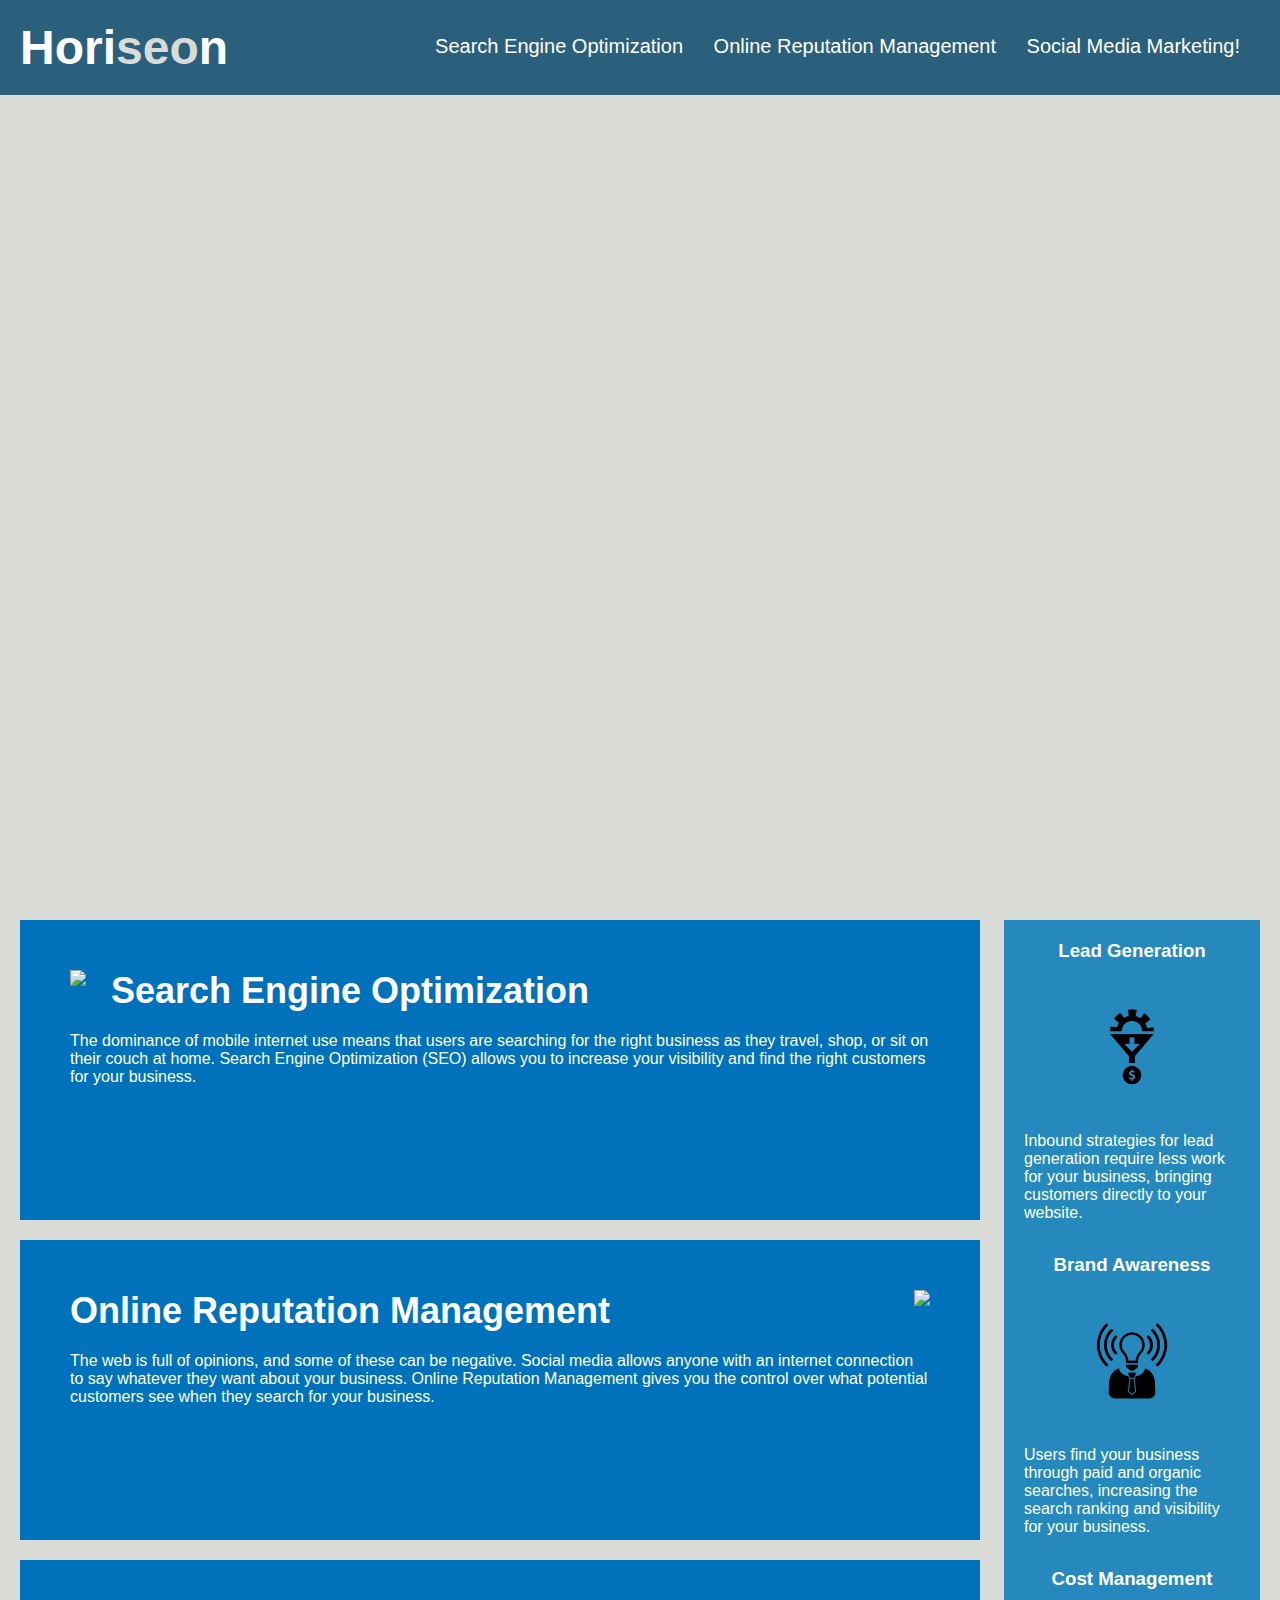
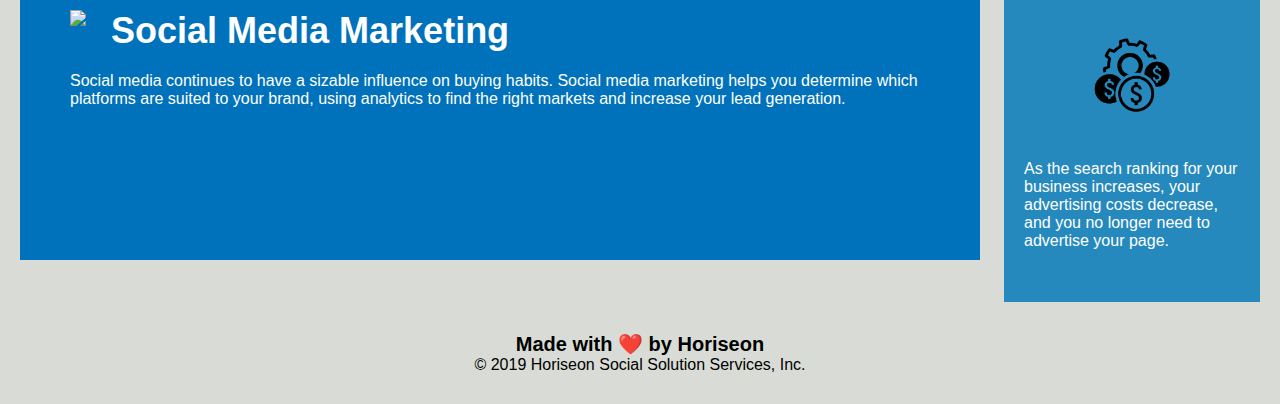
==== starter/index.html @ 94779c6f "Added starter code" ====
<!DOCTYPE html>
<html lang="en-gb">

<head>
    <meta charset="UTF-8" />
    <link rel="stylesheet" href="./assets/css/style.css">
    <title>website</title>
</head>

<body>
    <div class="header">
        <h1>Hori<span class="seo">seo</span>n</h1>
        <div>
            <ul>
                <li>
                    <a href="#search-engine-optimization">Search Engine Optimization</a>
                </li>
                <li>
                    <a href="#online-reputation-management">Online Reputation Management</a>
                </li>
                <li>
                    <a href="#social-media-marketing">Social Media Marketing!</a>
                </li>
            </ul>
        </div>
    </div>
    <div class="hero"></div>
    <div class="content">
        <div class="search-engine-optimization">
            <img src="./assets/images/search-engine-optimization.jpg" class="float-left" />
            <h2>Search Engine Optimization</h2>
            <p>
                The dominance of mobile internet use means that users are searching for the right business as they
                travel, shop, or sit on their couch at home. Search Engine Optimization (SEO) allows you to increase
                your visibility and find the right customers for your business.
            </p>
        </div>
        <div id="online-reputation-management" class="online-reputation-management">
            <img src="./assets/images/online-reputation-management.jpg" class="float-right" />
            <h2>Online Reputation Management</h2>
            <p>
                The web is full of opinions, and some of these can be negative. Social media allows anyone with an
                internet connection to say whatever they want about your business. Online Reputation Management gives
                you the control over what potential customers see when they search for your business.
            </p>
        </div>
        <div id="social-media-marketing" class="social-media-marketing">
            <img src="./assets/images/social-media-marketing.jpg" class="float-left" />
            <h2>Social Media Marketing</h2>
            <p>
                Social media continues to have a sizable influence on buying habits. Social media marketing helps you
                determine which platforms are suited to your brand, using analytics to find the right markets and
                increase your lead generation.
            </p>
        </div>
    </div>
    <div class="benefits">
        <div class="benefit-lead">
            <h3>Lead Generation</h3>
            <img src="./assets/images/lead-generation.png" />
            <p>
                Inbound strategies for lead generation require less work for your business, bringing customers directly
                to your website.
            </p>
        </div>
        <div class="benefit-brand">
            <h3>Brand Awareness</h3>
            <img src="./assets/images/brand-awareness.png" />
            <p>
                Users find your business through paid and organic searches, increasing the search ranking and visibility
                for your business.
            </p>
        </div>
        <div class="benefit-cost">
            <h3>Cost Management</h3>
            <img src="./assets/images/cost-management.png"></img>
            <p>
                As the search ranking for your business increases, your advertising costs decrease, and you no longer
                need to advertise your page.
            </p>
        </div>
    </div>
    <div class="footer">
        <h2>Made with ❤️️ by Horiseon</h2>
        <p>
            &copy; 2019 Horiseon Social Solution Services, Inc.
        </p>
    </div>
</body>

</html>
---- starter/assets/css/style.css ----
* {
    box-sizing: border-box;
    padding: 0;
    margin: 0;
}

body {
    background-color: #d9dcd6;
}

.header {
    padding: 20px;
    font-family: 'Trebuchet MS', 'Lucida Sans Unicode', 'Lucida Grande', 'Lucida Sans', Arial, sans-serif;
    background-color: #2a607c;
    color: #ffffff;
}

.header h1 {
    display: inline-block;
    font-size: 48px;
}

.header h1 .seo {
    color: #d9dcd6;
}

.header div {
    padding-top: 15px;
    margin-right: 20px;
    float: right;
    font-family: 'Gill Sans', 'Gill Sans MT', Calibri, 'Trebuchet MS', sans-serif;
    font-size: 20px;
}

.header div ul {
    list-style-type: none;
}

.header div ul li {
    display: inline-block;
    margin-left: 25px;
}

a {
    color: #ffffff;
    text-decoration: none;
}

p {
    font-size: 16px;
}

.hero {
    height: 800px;
    width: 100%;
    margin-bottom: 25px;
    background-image: url("../images/digital-marketing-meeting.jpg");
    background-size: cover;
    background-position: center;
}

.float-left {
    float: left;
    margin-right: 25px;
}

.float-right {
    float: right;
    margin-left: 25px;
}

.content {
    width: 75%;
    display: inline-block;
    margin-left: 20px;
}

.benefits {
    margin-right: 20px;
    padding: 20px;
    clear: both;
    float: right;
    width: 20%;
    height: 100%;
    font-family: 'Gill Sans', 'Gill Sans MT', Calibri, 'Trebuchet MS', sans-serif;
    background-color: #2589bd;
}

.benefit-lead {
    margin-bottom: 32px;
    color: #ffffff;
}

.benefit-brand {
    margin-bottom: 32px;
    color: #ffffff;
}

.benefit-cost {
    margin-bottom: 32px;
    color: #ffffff;
}

.benefit-lead h3 {
    margin-bottom: 10px;
    text-align: center;
}

.benefit-brand h3 {
    margin-bottom: 10px;
    text-align: center;
}

.benefit-cost h3 {
    margin-bottom: 10px;
    text-align: center;
}

.benefit-lead img {
    display: block;
    margin: 10px auto;
    max-width: 150px;
}

.benefit-brand img {
    display: block;
    margin: 10px auto;
    max-width: 150px;
}

.benefit-cost img {
    display: block;
    margin: 10px auto;
    max-width: 150px;
}

.search-engine-optimization {
    margin-bottom: 20px;
    padding: 50px;
    height: 300px;
    font-family: 'Gill Sans', 'Gill Sans MT', Calibri, 'Trebuchet MS', sans-serif;
    background-color: #0072bb;
    color: #ffffff;
}

.online-reputation-management {
    margin-bottom: 20px;
    padding: 50px;
    height: 300px;
    font-family: 'Gill Sans', 'Gill Sans MT', Calibri, 'Trebuchet MS', sans-serif;
    background-color: #0072bb;
    color: #ffffff;
}

.social-media-marketing {
    margin-bottom: 20px;
    padding: 50px;
    height: 300px;
    font-family: 'Gill Sans', 'Gill Sans MT', Calibri, 'Trebuchet MS', sans-serif;
    background-color: #0072bb;
    color: #ffffff;
}

.search-engine-optimization img {
    max-height: 200px;
}

.online-reputation-management img {
    max-height: 200px;
}

.social-media-marketing img {
    max-height: 200px;
}

.search-engine-optimization h2 {
    margin-bottom: 20px;
    font-size: 36px;
}

.online-reputation-management h2 {
    margin-bottom: 20px;
    font-size: 36px;
}

.social-media-marketing h2 {
    margin-bottom: 20px;
    font-size: 36px;
}

.footer {
    padding: 30px;
    clear: both;
    font-family: 'Trebuchet MS', 'Lucida Sans Unicode', 'Lucida Grande', 'Lucida Sans', Arial, sans-serif;
    text-align: center;
}

.footer h2 {
    font-size: 20px;
}
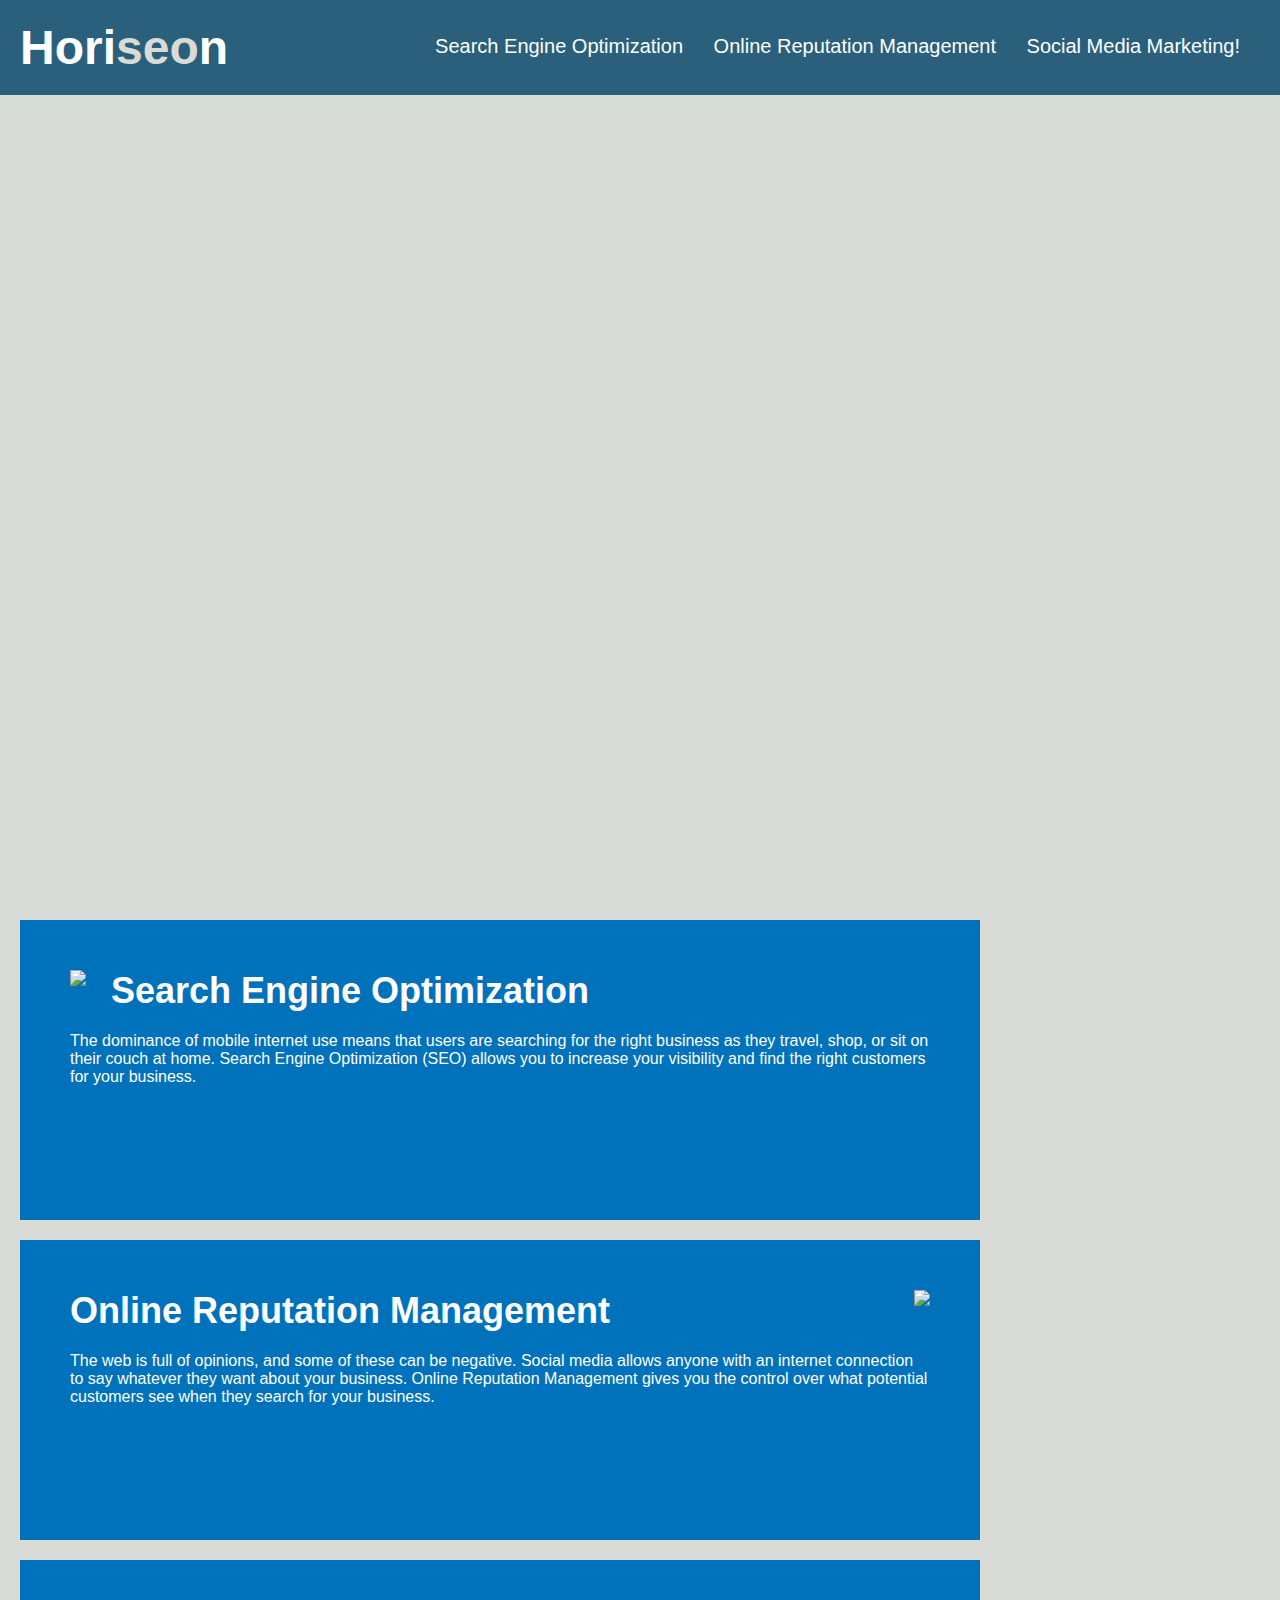
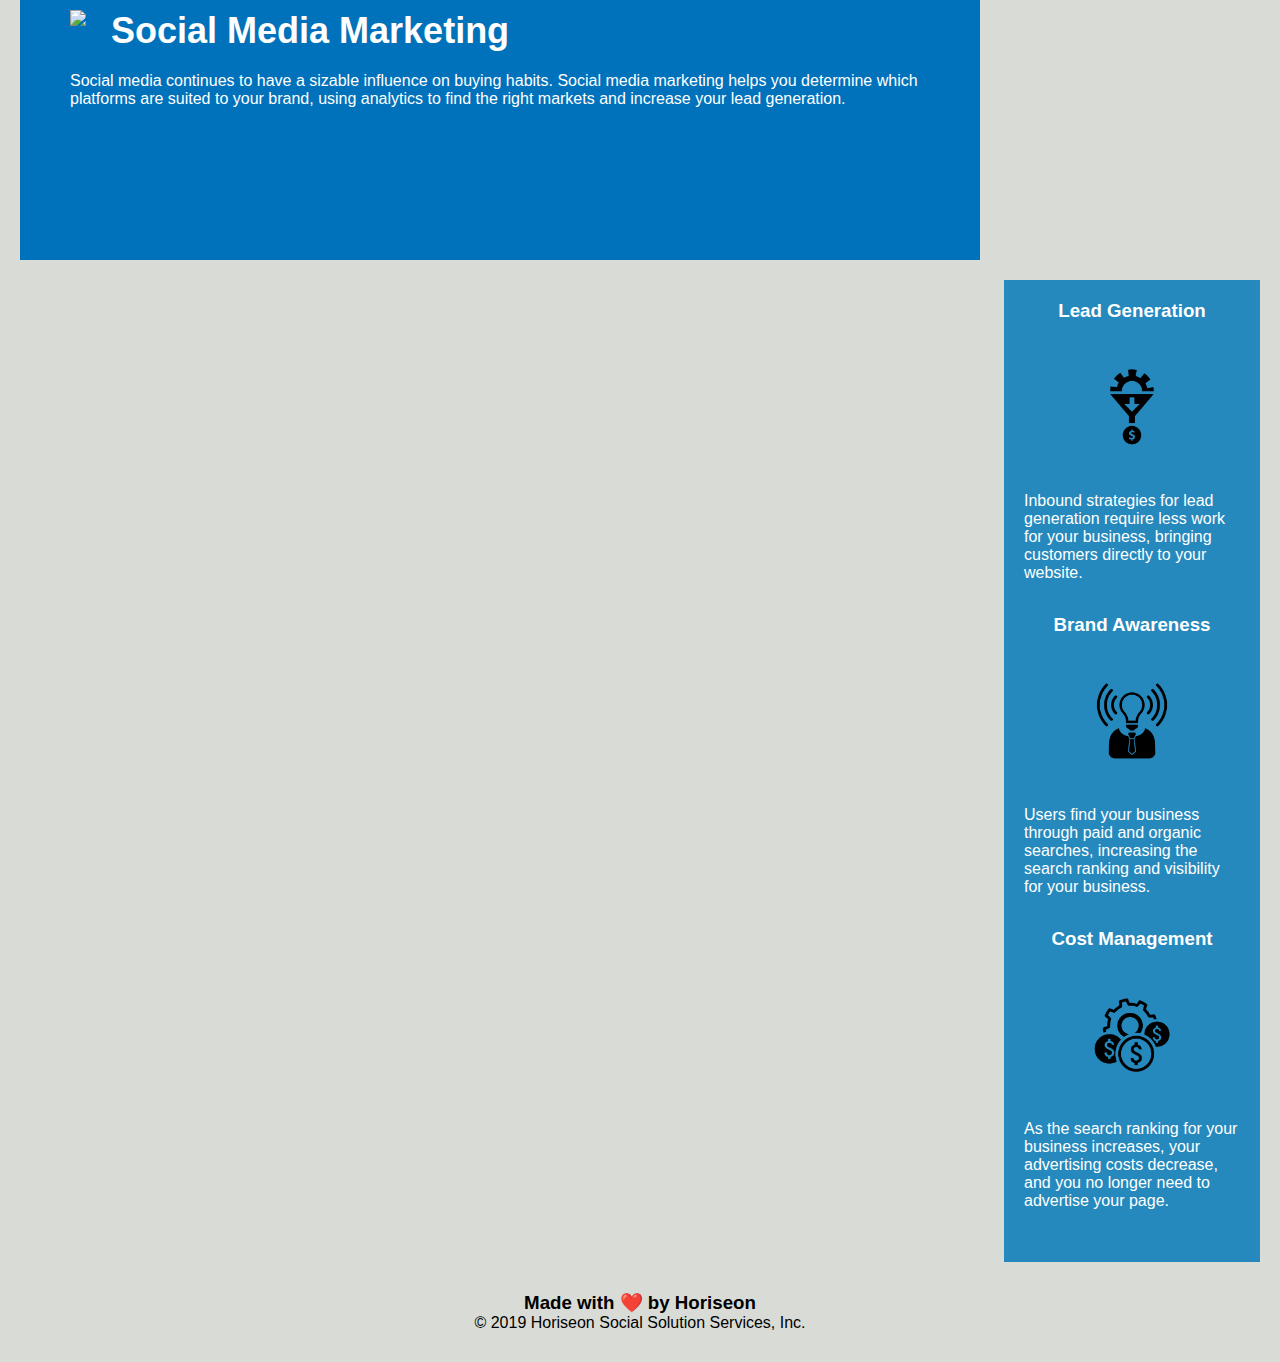
==== commit 4c67b34d: "Added in Sections" ====
--- a/starter/index.html
+++ b/starter/index.html
@@ -4,10 +4,11 @@
 <head>
     <meta charset="UTF-8" />
     <link rel="stylesheet" href="./assets/css/style.css">
-    <title>website</title>
+    <title>Horiseon</title>
 </head>
 
 <body>
+    <section>
     <div class="header">
         <h1>Hori<span class="seo">seo</span>n</h1>
         <div>
@@ -24,6 +25,8 @@
             </ul>
         </div>
     </div>
+    </section>
+    <section>
     <div class="hero"></div>
     <div class="content">
         <div class="search-engine-optimization">
@@ -54,10 +57,12 @@
             </p>
         </div>
     </div>
+</section>
+<section>
     <div class="benefits">
         <div class="benefit-lead">
             <h3>Lead Generation</h3>
-            <img src="./assets/images/lead-generation.png" />
+            <img src="./assets/images/lead-generation.png"  />
             <p>
                 Inbound strategies for lead generation require less work for your business, bringing customers directly
                 to your website.
@@ -80,8 +85,9 @@
             </p>
         </div>
     </div>
+</section>
     <div class="footer">
-        <h2>Made with ❤️️ by Horiseon</h2>
+        <h3>Made with ❤️️ by Horiseon</h3>
         <p>
             &copy; 2019 Horiseon Social Solution Services, Inc.
         </p>
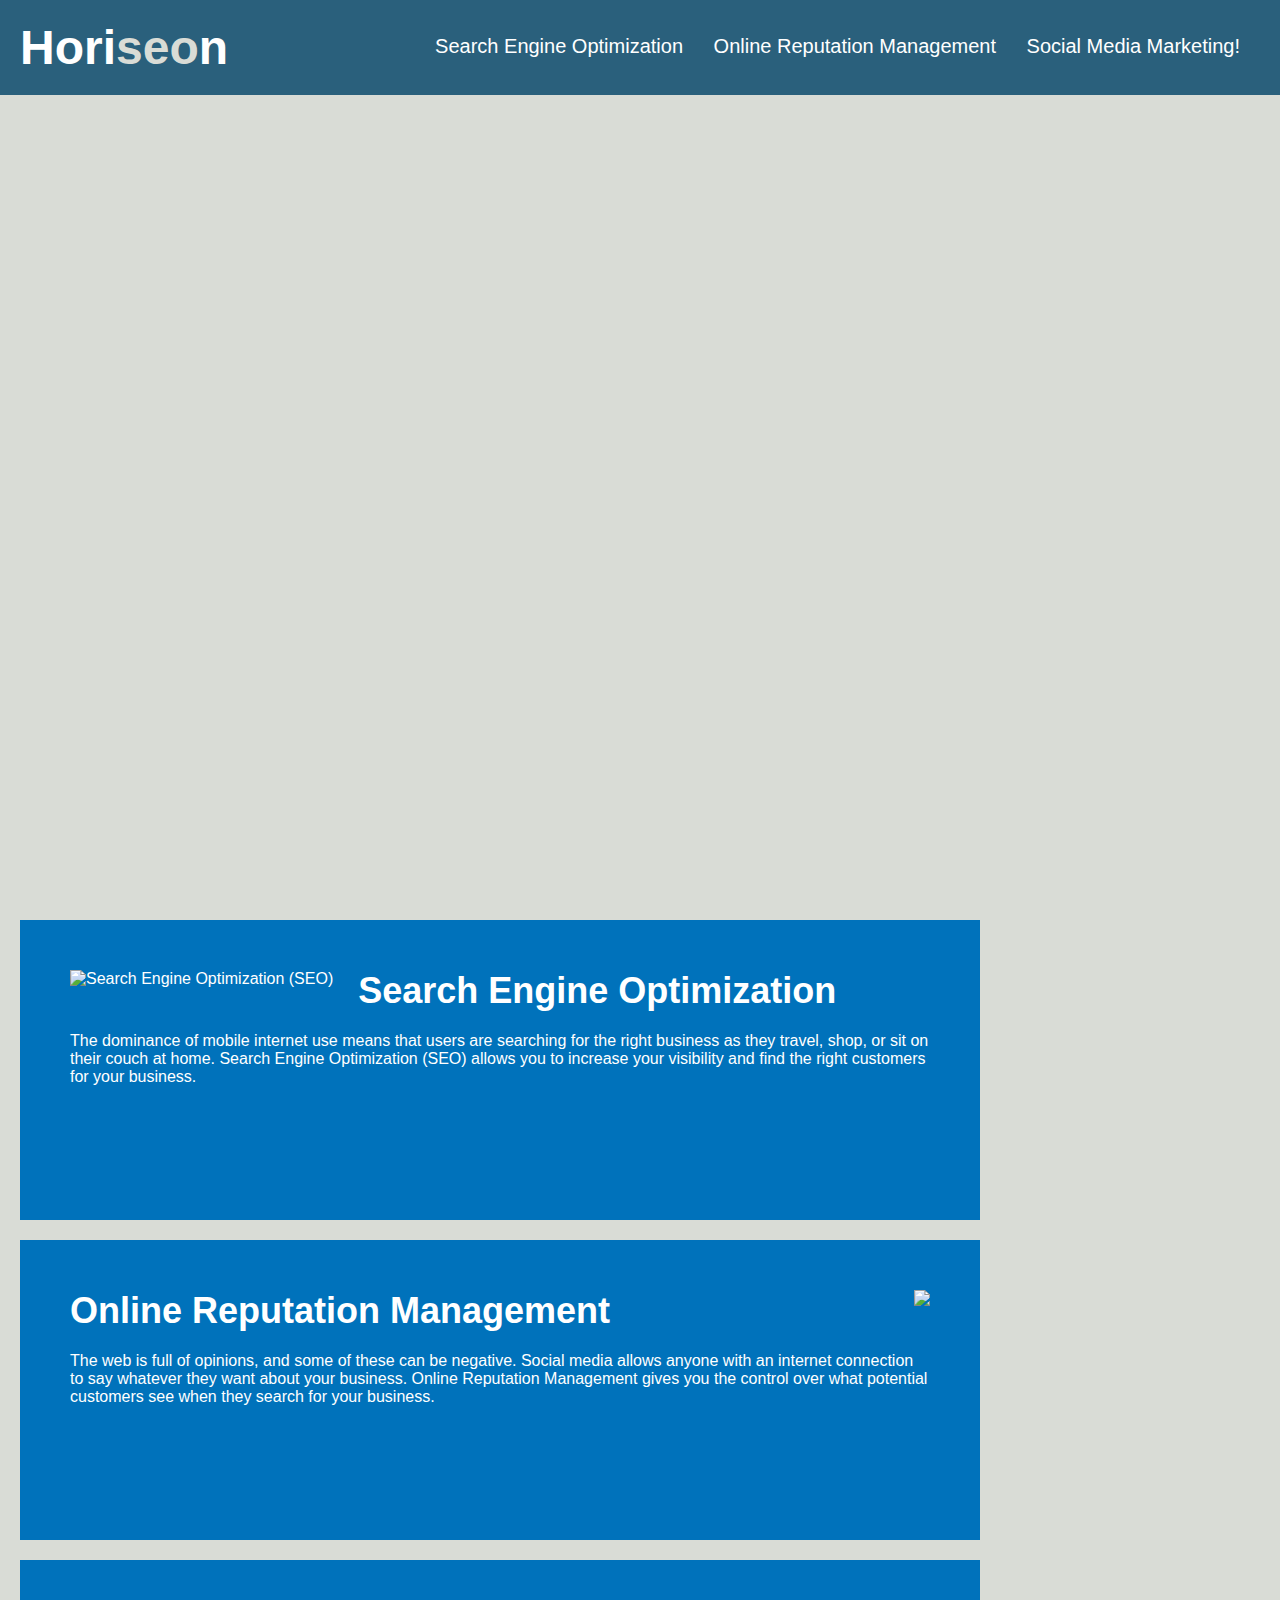
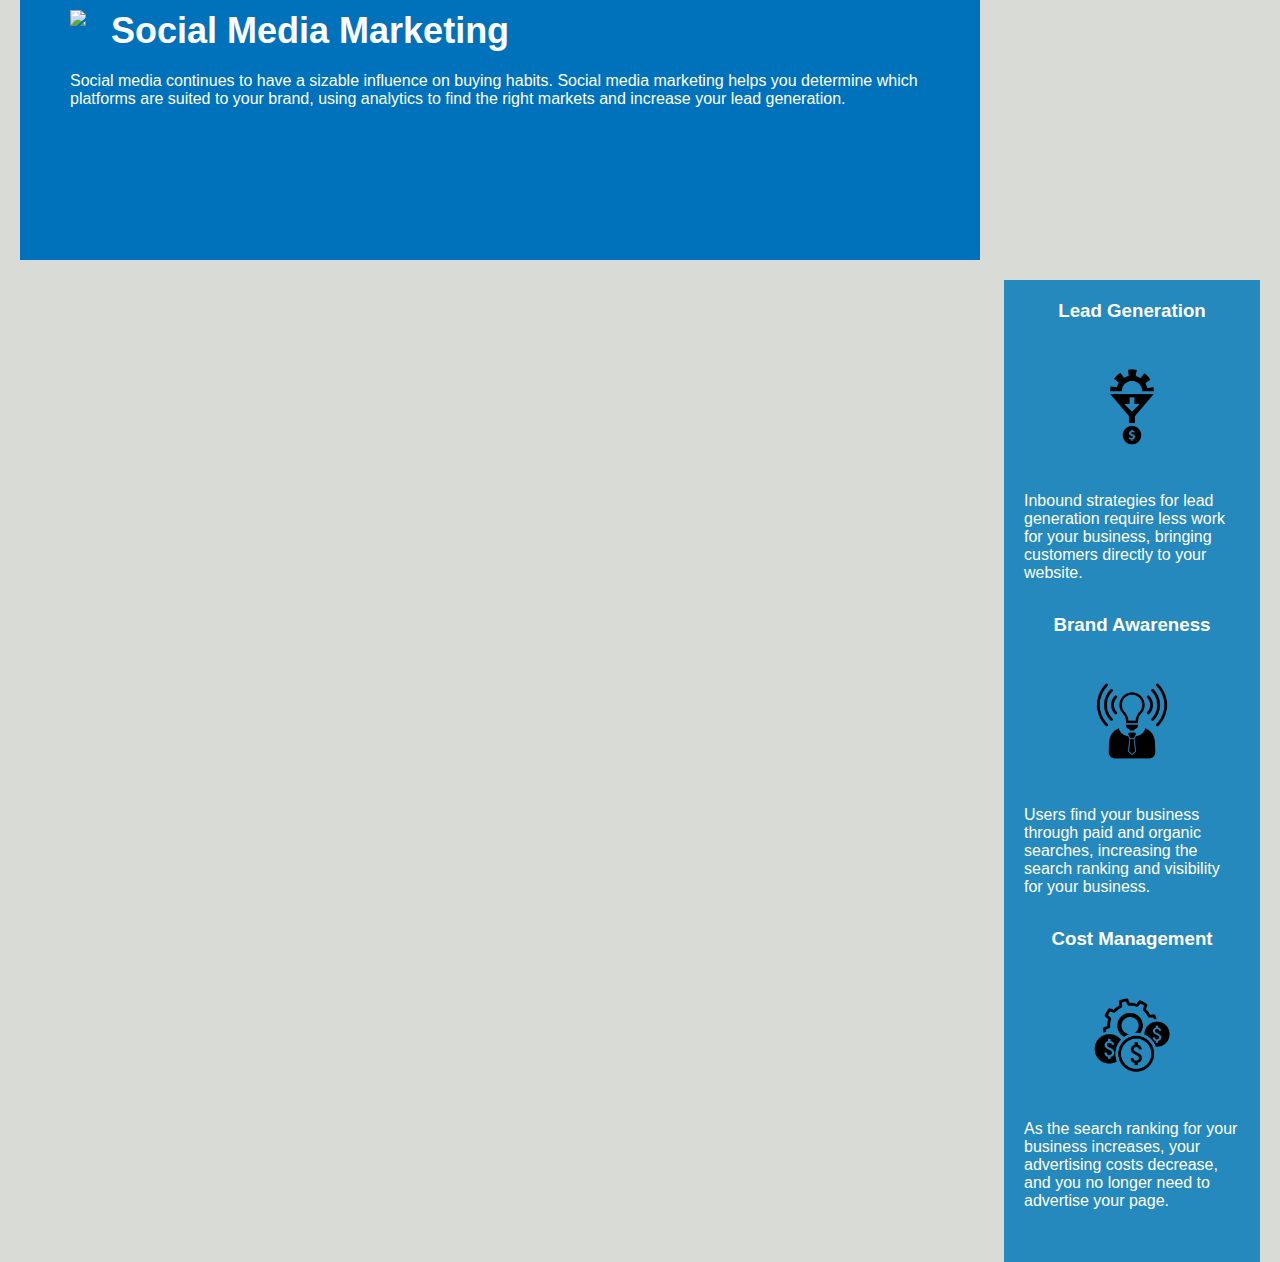
==== commit 1b1b4e9c: "Alt added for images" ====
--- a/starter/index.html
+++ b/starter/index.html
@@ -8,90 +8,91 @@
 </head>
 
 <body>
+    <header>
+        <div class="header">
+            <h1>Hori<span class="seo">seo</span>n</h1>
+            <div>
+                <ul>
+                    <li>
+                        <a href="#search-engine-optimization">Search Engine Optimization</a>
+                    </li>
+                    <li>
+                        <a href="#online-reputation-management">Online Reputation Management</a>
+                    </li>
+                    <li>
+                        <a href="#social-media-marketing">Social Media Marketing!</a>
+                    </li>
+                </ul>
+            </div>
+        </div>
+    </header>
     <section>
-    <div class="header">
-        <h1>Hori<span class="seo">seo</span>n</h1>
-        <div>
-            <ul>
-                <li>
-                    <a href="#search-engine-optimization">Search Engine Optimization</a>
-                </li>
-                <li>
-                    <a href="#online-reputation-management">Online Reputation Management</a>
-                </li>
-                <li>
-                    <a href="#social-media-marketing">Social Media Marketing!</a>
-                </li>
-            </ul>
+        <div class="hero"></div>
+        <div class="content">
+            <div class="search-engine-optimization">
+                <img src="./assets/images/search-engine-optimization.jpg" alt="Search Engine Optimization (SEO)"
+                    class="float-left" />
+                <h2>Search Engine Optimization</h2>
+                <p>
+                    The dominance of mobile internet use means that users are searching for the right business as they
+                    travel, shop, or sit on their couch at home. Search Engine Optimization (SEO) allows you to increase
+                    your visibility and find the right customers for your business.
+                </p>
+            </div>
+            <div id="online-reputation-management" ALT="Online reputation management"
+                class="online-reputation-management">
+                <img src="./assets/images/online-reputation-management.jpg" class="float-right" />
+                <h2>Online Reputation Management</h2>
+                <p>
+                    The web is full of opinions, and some of these can be negative. Social media allows anyone with an
+                    internet connection to say whatever they want about your business. Online Reputation Management
+                    gives
+                    you the control over what potential customers see when they search for your business.
+                </p>
+            </div>
+            <div id="social-media-marketing" alt="Social Media Marketing" class="social-media-marketing">
+                <img src="./assets/images/social-media-marketing.jpg" class="float-left" />
+                <h2>Social Media Marketing</h2>
+                <p>
+                    Social media continues to have a sizable influence on buying habits. Social media marketing helps
+                    you
+                    determine which platforms are suited to your brand, using analytics to find the right markets and
+                    increase your lead generation.
+                </p>
+            </div>
         </div>
-    </div>
     </section>
     <section>
-    <div class="hero"></div>
-    <div class="content">
-        <div class="search-engine-optimization">
-            <img src="./assets/images/search-engine-optimization.jpg" class="float-left" />
-            <h2>Search Engine Optimization</h2>
-            <p>
-                The dominance of mobile internet use means that users are searching for the right business as they
-                travel, shop, or sit on their couch at home. Search Engine Optimization (SEO) allows you to increase
-                your visibility and find the right customers for your business.
-            </p>
+        <div class="benefits">
+            <div class="benefit-lead">
+                <h3>Lead Generation</h3>
+                <img src="./assets/images/lead-generation.png" alt="Increase in Customers" />
+                <p>
+                    Inbound strategies for lead generation require less work for your business, bringing customers
+                    directly
+                    to your website.
+                </p>
+            </div>
+            <div class="benefit-brand">
+                <h3>Brand Awareness</h3>
+                <img src="./assets/images/brand-awareness.png" alt="Brand awareness" />
+                <p>
+                    Users find your business through paid and organic searches, increasing the search ranking and
+                    visibility
+                    for your business.
+                </p>
+            </div>
+            <div class="benefit-cost">
+                <h3>Cost Management</h3>
+                <img src="./assets/images/cost-management.png" alt="icon">
+                <p>
+                    As the search ranking for your business increases, your advertising costs decrease, and you no
+                    longer
+                    need to advertise your page.
+                </p>
+            </div>
         </div>
-        <div id="online-reputation-management" class="online-reputation-management">
-            <img src="./assets/images/online-reputation-management.jpg" class="float-right" />
-            <h2>Online Reputation Management</h2>
-            <p>
-                The web is full of opinions, and some of these can be negative. Social media allows anyone with an
-                internet connection to say whatever they want about your business. Online Reputation Management gives
-                you the control over what potential customers see when they search for your business.
-            </p>
-        </div>
-        <div id="social-media-marketing" class="social-media-marketing">
-            <img src="./assets/images/social-media-marketing.jpg" class="float-left" />
-            <h2>Social Media Marketing</h2>
-            <p>
-                Social media continues to have a sizable influence on buying habits. Social media marketing helps you
-                determine which platforms are suited to your brand, using analytics to find the right markets and
-                increase your lead generation.
-            </p>
-        </div>
-    </div>
-</section>
-<section>
-    <div class="benefits">
-        <div class="benefit-lead">
-            <h3>Lead Generation</h3>
-            <img src="./assets/images/lead-generation.png"  />
-            <p>
-                Inbound strategies for lead generation require less work for your business, bringing customers directly
-                to your website.
-            </p>
-        </div>
-        <div class="benefit-brand">
-            <h3>Brand Awareness</h3>
-            <img src="./assets/images/brand-awareness.png" />
-            <p>
-                Users find your business through paid and organic searches, increasing the search ranking and visibility
-                for your business.
-            </p>
-        </div>
-        <div class="benefit-cost">
-            <h3>Cost Management</h3>
-            <img src="./assets/images/cost-management.png"></img>
-            <p>
-                As the search ranking for your business increases, your advertising costs decrease, and you no longer
-                need to advertise your page.
-            </p>
-        </div>
-    </div>
-</section>
-    <div class="footer">
-        <h3>Made with ❤️️ by Horiseon</h3>
-        <p>
-            &copy; 2019 Horiseon Social Solution Services, Inc.
-        </p>
-    </div>
+    </section>
 </body>
 
 </html>--- a/starter/assets/css/style.css
+++ b/starter/assets/css/style.css
@@ -188,13 +188,4 @@
     font-size: 36px;
 }
 
-.footer {
-    padding: 30px;
-    clear: both;
-    font-family: 'Trebuchet MS', 'Lucida Sans Unicode', 'Lucida Grande', 'Lucida Sans', Arial, sans-serif;
-    text-align: center;
-}
 
-.footer h2 {
-    font-size: 20px;
-}
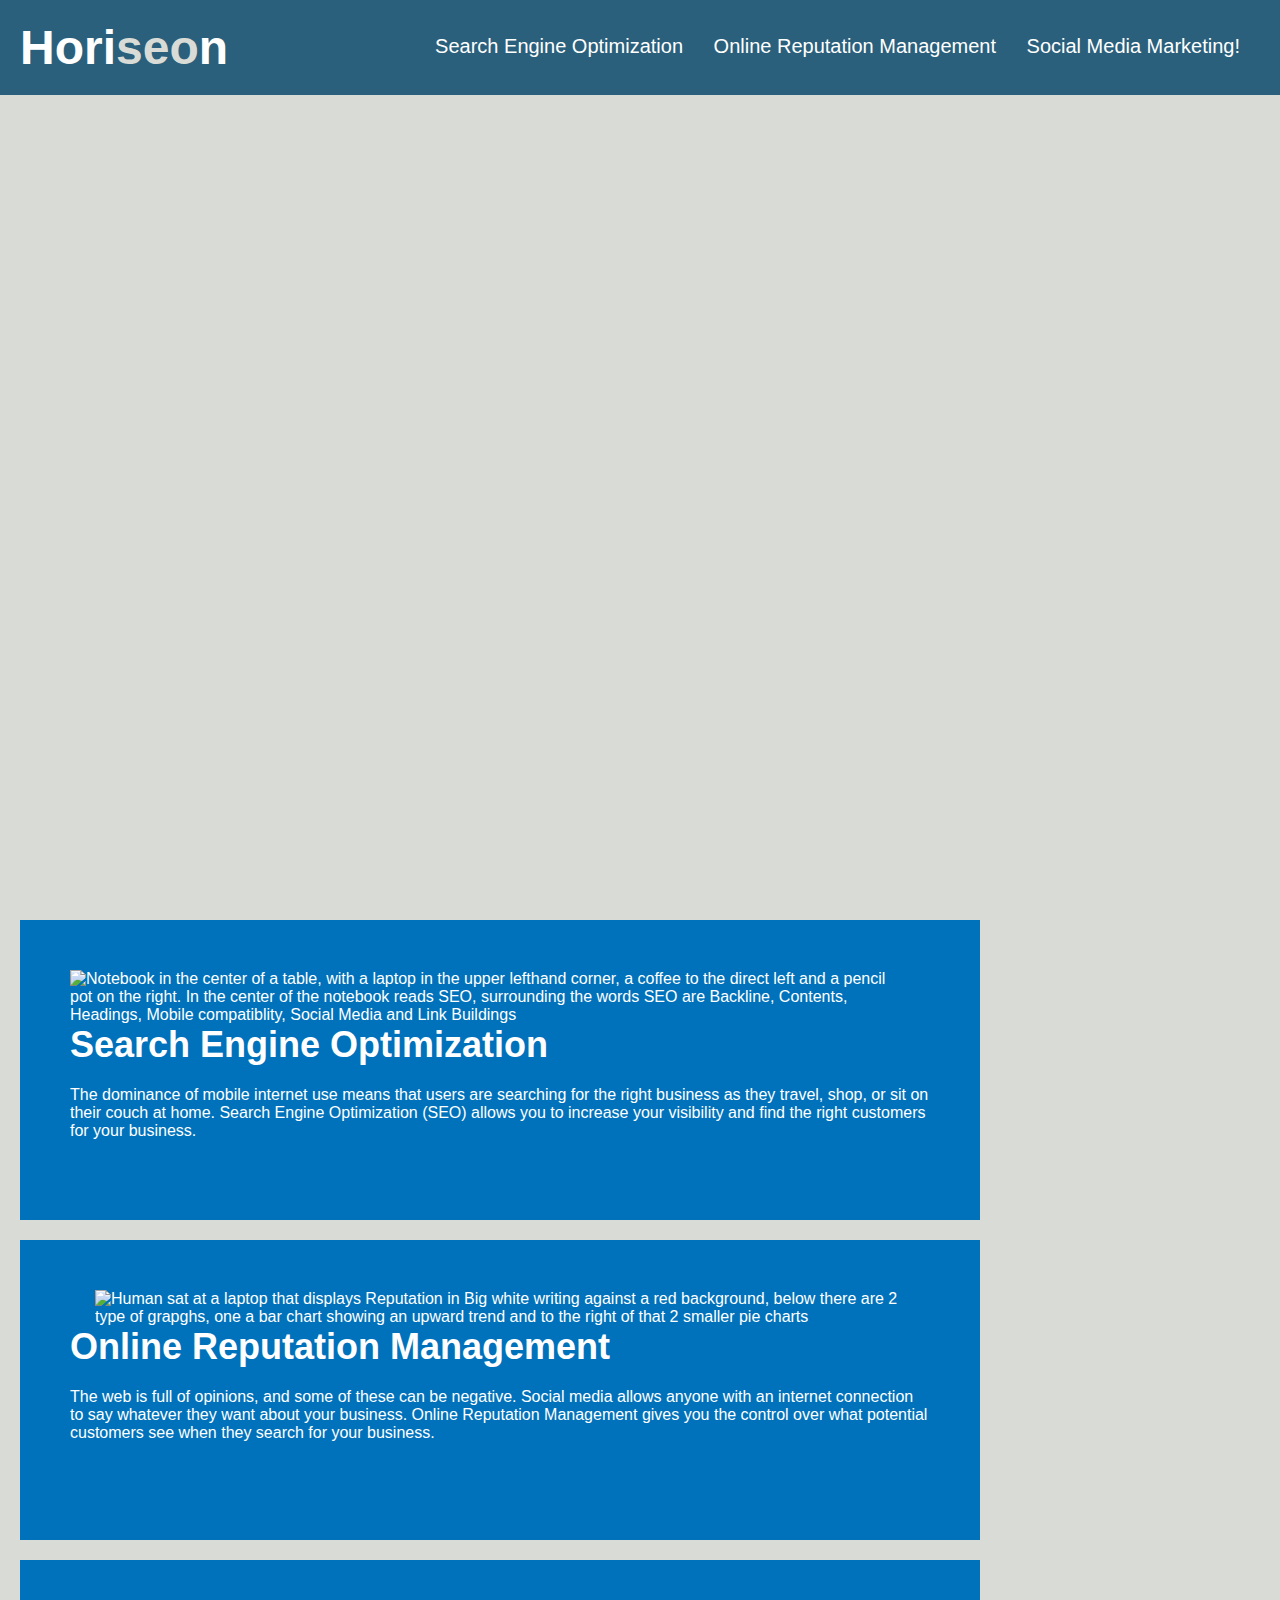
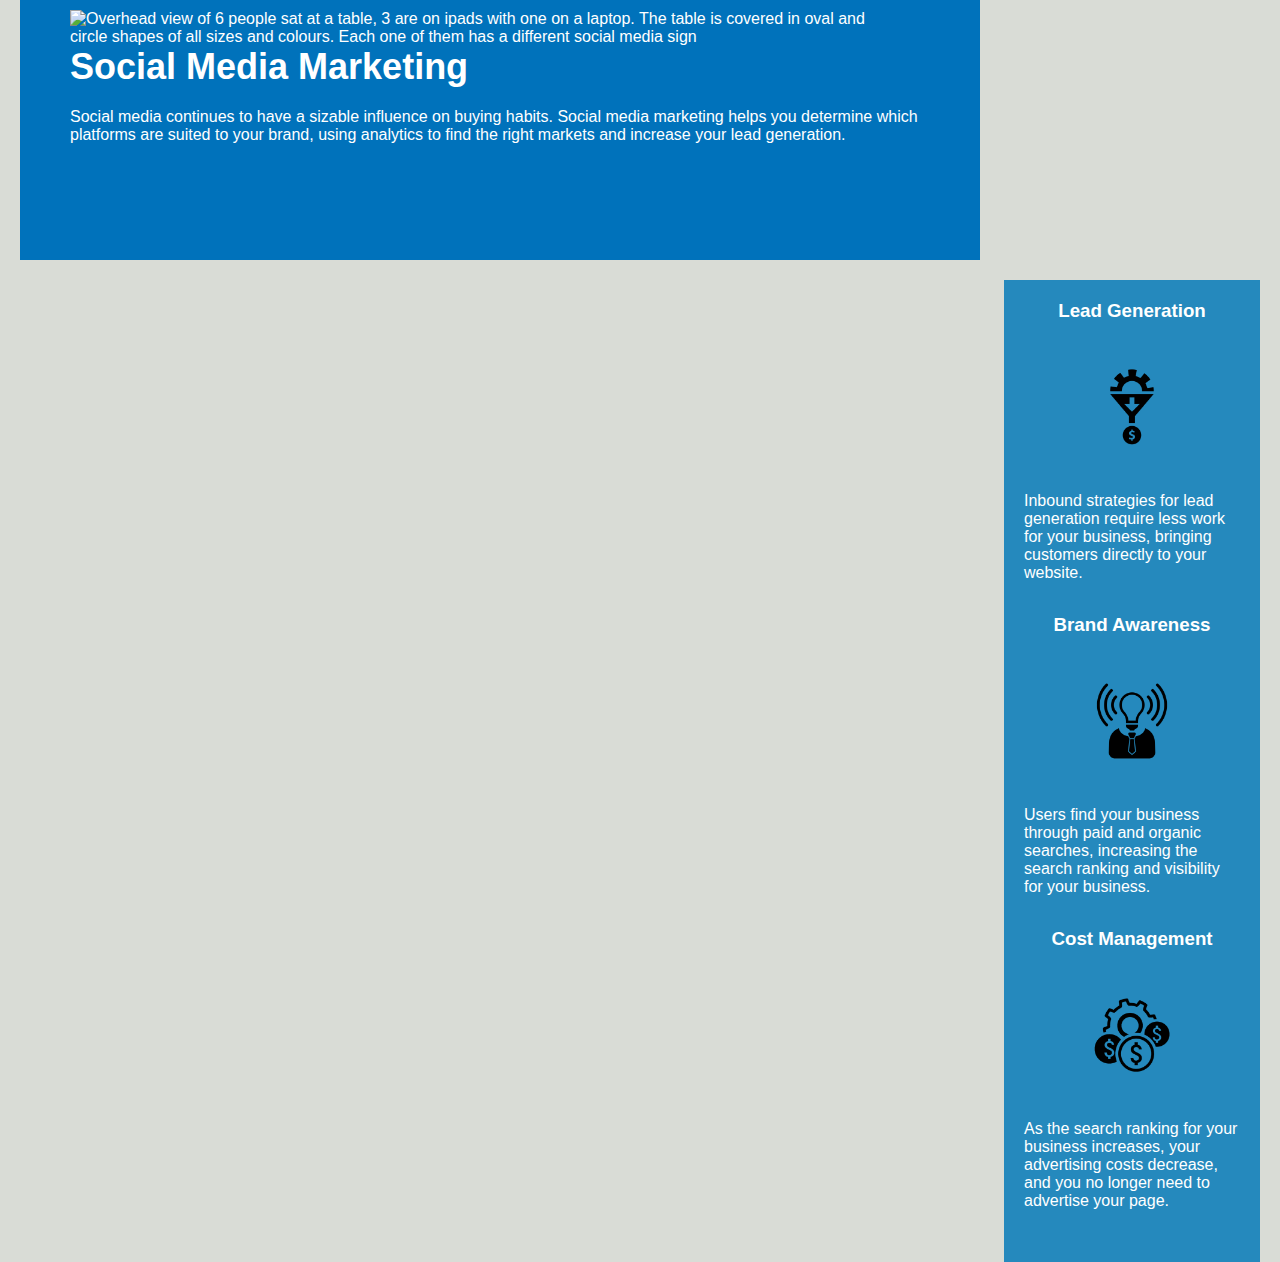
==== commit cf1f3d28: "Changes to image alt" ====
--- a/starter/index.html
+++ b/starter/index.html
@@ -30,7 +30,7 @@
         <div class="hero"></div>
         <div class="content">
             <div class="search-engine-optimization">
-                <img src="./assets/images/search-engine-optimization.jpg" alt="Search Engine Optimization (SEO)"
+                <img src="./assets/images/search-engine-optimization.jpg" alt= "Notebook in the center of a table, with a laptop in the upper lefthand corner, a coffee to the direct left and a pencil pot on the right. In the center of the notebook reads SEO, surrounding the words SEO are Backline, Contents, Headings, Mobile compatiblity, Social Media and Link Buildings "
                     class="float-left" />
                 <h2>Search Engine Optimization</h2>
                 <p>
@@ -39,9 +39,10 @@
                     your visibility and find the right customers for your business.
                 </p>
             </div>
-            <div id="online-reputation-management" ALT="Online reputation management"
+            <div id="online-reputation-management" 
                 class="online-reputation-management">
-                <img src="./assets/images/online-reputation-management.jpg" class="float-right" />
+                <img src="./assets/images/online-reputation-management.jpg" alt="Human sat at a laptop that displays Reputation in Big white writing against a red background, below there are 2 type of grapghs, one a bar chart showing an upward trend and to the right of that 2 smaller pie charts"
+                class="float-right" />
                 <h2>Online Reputation Management</h2>
                 <p>
                     The web is full of opinions, and some of these can be negative. Social media allows anyone with an
@@ -50,8 +51,9 @@
                     you the control over what potential customers see when they search for your business.
                 </p>
             </div>
-            <div id="social-media-marketing" alt="Social Media Marketing" class="social-media-marketing">
-                <img src="./assets/images/social-media-marketing.jpg" class="float-left" />
+            <div id="social-media-marketing" class="social-media-marketing">
+                <img src="./assets/images/social-media-marketing.jpg" alt="Overhead view of 6 people sat at a table, 3 are on ipads with one on a laptop. The table is covered in oval and circle shapes of all sizes and colours. Each one of them has a different social media sign" 
+                class="float-left" />
                 <h2>Social Media Marketing</h2>
                 <p>
                     Social media continues to have a sizable influence on buying habits. Social media marketing helps
@@ -66,7 +68,7 @@
         <div class="benefits">
             <div class="benefit-lead">
                 <h3>Lead Generation</h3>
-                <img src="./assets/images/lead-generation.png" alt="Increase in Customers" />
+                <img src="./assets/images/lead-generation.png" alt="An icon with a half gear at the top, followed by a funnel with a downward arrow leading to a dollar sign">
                 <p>
                     Inbound strategies for lead generation require less work for your business, bringing customers
                     directly
@@ -75,7 +77,7 @@
             </div>
             <div class="benefit-brand">
                 <h3>Brand Awareness</h3>
-                <img src="./assets/images/brand-awareness.png" alt="Brand awareness" />
+                <img src="./assets/images/brand-awareness.png" alt="An icon of a person with a lightbulb for a head. Bracket like waves surround the lightbulb" />
                 <p>
                     Users find your business through paid and organic searches, increasing the search ranking and
                     visibility
@@ -84,7 +86,7 @@
             </div>
             <div class="benefit-cost">
                 <h3>Cost Management</h3>
-                <img src="./assets/images/cost-management.png" alt="icon">
+                <img src="./assets/images/cost-management.png" alt="An icon of gears and dollar signs">
                 <p>
                     As the search ranking for your business increases, your advertising costs decrease, and you no
                     longer
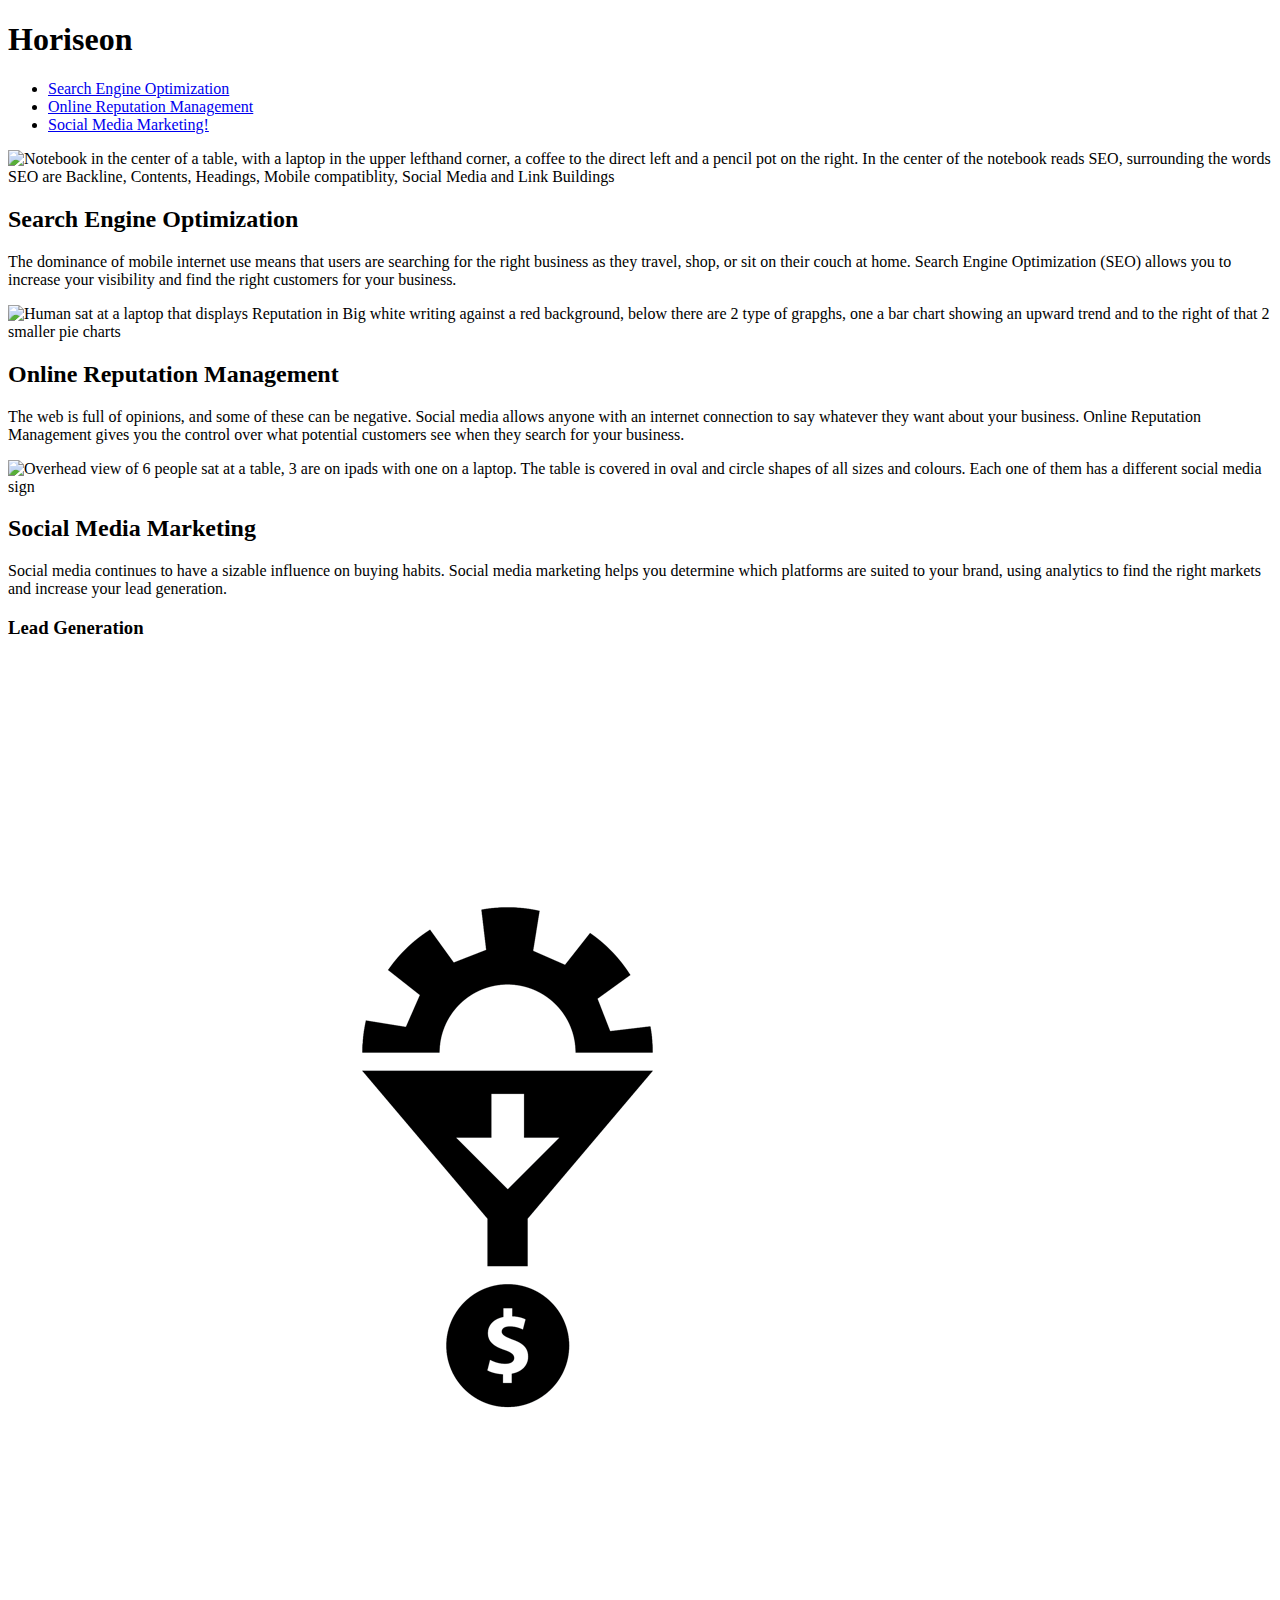
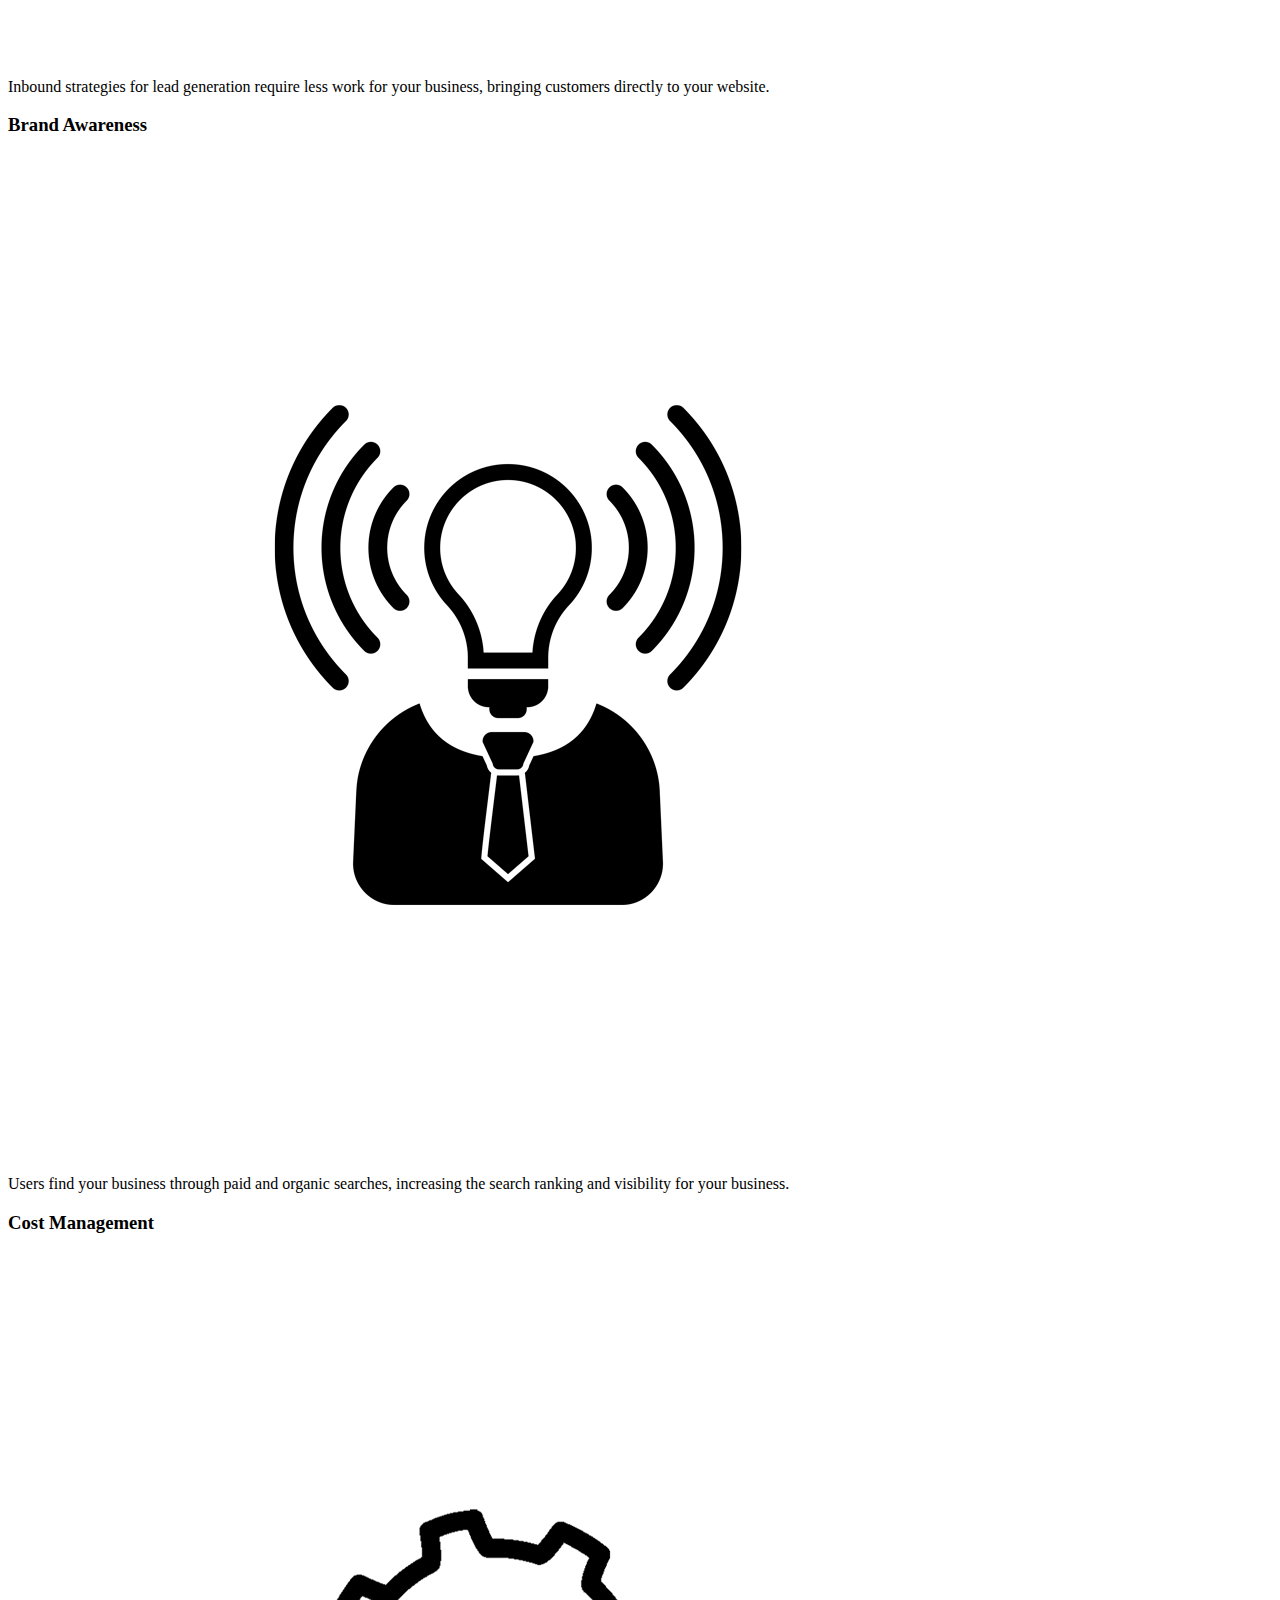
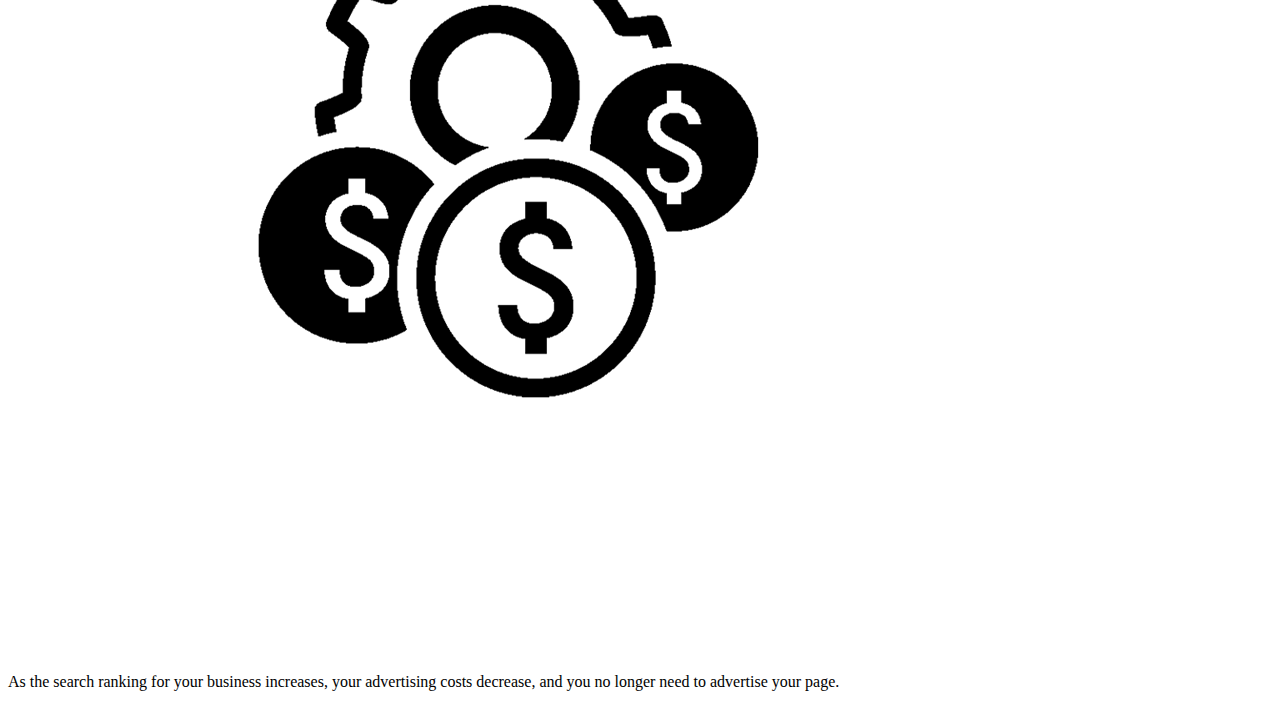
==== commit 01968528: "Images location changed" ====
--- a/starter/index.html
+++ b/starter/index.html
@@ -3,7 +3,7 @@
 
 <head>
     <meta charset="UTF-8" />
-    <link rel="stylesheet" href="./assets/css/style.css">
+    <link rel="stylesheet" href="starter/assets/css/style.css">
     <title>Horiseon</title>
 </head>
 
@@ -30,7 +30,8 @@
         <div class="hero"></div>
         <div class="content">
             <div class="search-engine-optimization">
-                <img src="./assets/images/search-engine-optimization.jpg" alt= "Notebook in the center of a table, with a laptop in the upper lefthand corner, a coffee to the direct left and a pencil pot on the right. In the center of the notebook reads SEO, surrounding the words SEO are Backline, Contents, Headings, Mobile compatiblity, Social Media and Link Buildings "
+                <img src="./assets/images/search-engine-optimization.jpg"
+                    alt="Notebook in the center of a table, with a laptop in the upper lefthand corner, a coffee to the direct left and a pencil pot on the right. In the center of the notebook reads SEO, surrounding the words SEO are Backline, Contents, Headings, Mobile compatiblity, Social Media and Link Buildings "
                     class="float-left" />
                 <h2>Search Engine Optimization</h2>
                 <p>
@@ -39,10 +40,10 @@
                     your visibility and find the right customers for your business.
                 </p>
             </div>
-            <div id="online-reputation-management" 
-                class="online-reputation-management">
-                <img src="./assets/images/online-reputation-management.jpg" alt="Human sat at a laptop that displays Reputation in Big white writing against a red background, below there are 2 type of grapghs, one a bar chart showing an upward trend and to the right of that 2 smaller pie charts"
-                class="float-right" />
+            <div id="online-reputation-management" class="online-reputation-management">
+                <img src="./assets/images/online-reputation-management.jpg"
+                    alt="Human sat at a laptop that displays Reputation in Big white writing against a red background, below there are 2 type of grapghs, one a bar chart showing an upward trend and to the right of that 2 smaller pie charts"
+                    class="float-right" />
                 <h2>Online Reputation Management</h2>
                 <p>
                     The web is full of opinions, and some of these can be negative. Social media allows anyone with an
@@ -52,8 +53,9 @@
                 </p>
             </div>
             <div id="social-media-marketing" class="social-media-marketing">
-                <img src="./assets/images/social-media-marketing.jpg" alt="Overhead view of 6 people sat at a table, 3 are on ipads with one on a laptop. The table is covered in oval and circle shapes of all sizes and colours. Each one of them has a different social media sign" 
-                class="float-left" />
+                <img src="./assets/images/social-media-marketing.jpg"
+                    alt="Overhead view of 6 people sat at a table, 3 are on ipads with one on a laptop. The table is covered in oval and circle shapes of all sizes and colours. Each one of them has a different social media sign"
+                    class="float-left" />
                 <h2>Social Media Marketing</h2>
                 <p>
                     Social media continues to have a sizable influence on buying habits. Social media marketing helps
@@ -68,7 +70,8 @@
         <div class="benefits">
             <div class="benefit-lead">
                 <h3>Lead Generation</h3>
-                <img src="./assets/images/lead-generation.png" alt="An icon with a half gear at the top, followed by a funnel with a downward arrow leading to a dollar sign">
+                <img src="./assets/images/lead-generation.png"
+                    alt="An icon with a half gear at the top, followed by a funnel with a downward arrow leading to a dollar sign">
                 <p>
                     Inbound strategies for lead generation require less work for your business, bringing customers
                     directly
@@ -77,7 +80,8 @@
             </div>
             <div class="benefit-brand">
                 <h3>Brand Awareness</h3>
-                <img src="./assets/images/brand-awareness.png" alt="An icon of a person with a lightbulb for a head. Bracket like waves surround the lightbulb" />
+                <img src="./assets/images/brand-awareness.png"
+                    alt="An icon of a person with a lightbulb for a head. Bracket like waves surround the lightbulb" />
                 <p>
                     Users find your business through paid and organic searches, increasing the search ranking and
                     visibility
